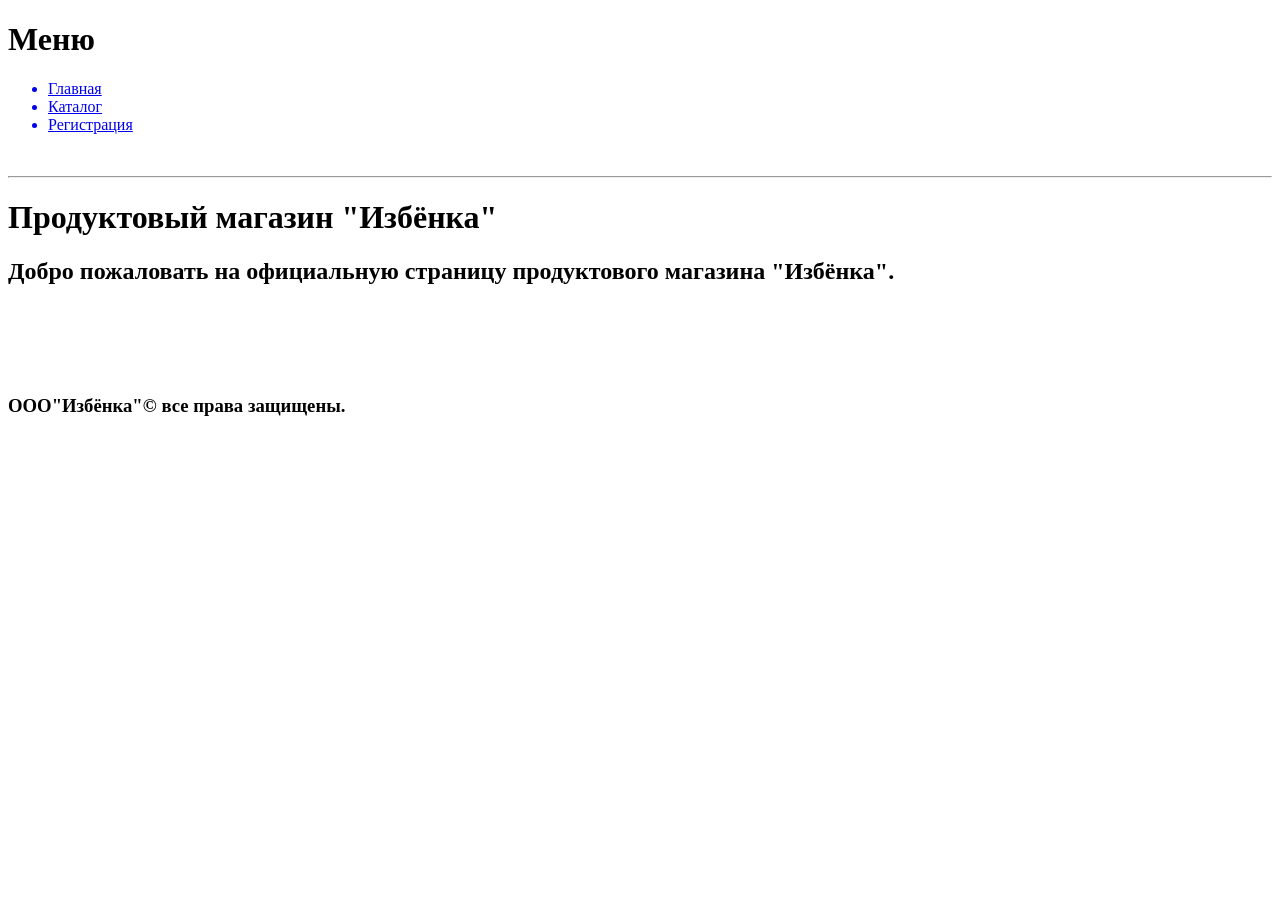
==== index.html @ b06b5ae0 "Add files via upload" ====
<!DOCTYPE html>
<html lang="en">

<head>
    <meta charset="UTF-8">
    <title>Сайт</title>
</head>

<body>
    <h1>Меню</h1>
    <ul>
 <a href="contact2.html"><li>
        Главная
        </li></a>
 <a href="contact.html"><li>
        Каталог
        </li></a>
 <a href="contact1.html"><li>
        Регистрация
        </li></a>
</ul>

    <br>
    <hr>

<h1>Продуктовый магазин "Избёнка"</h1>

<h2>Добро пожаловать на официальную страницу продуктового магазина "Избёнка".</h2>
<br>
<br>
<br>
<br>
<h3>ООО"Избёнка"&copy; все права защищены.</h3>
</body>

</html>
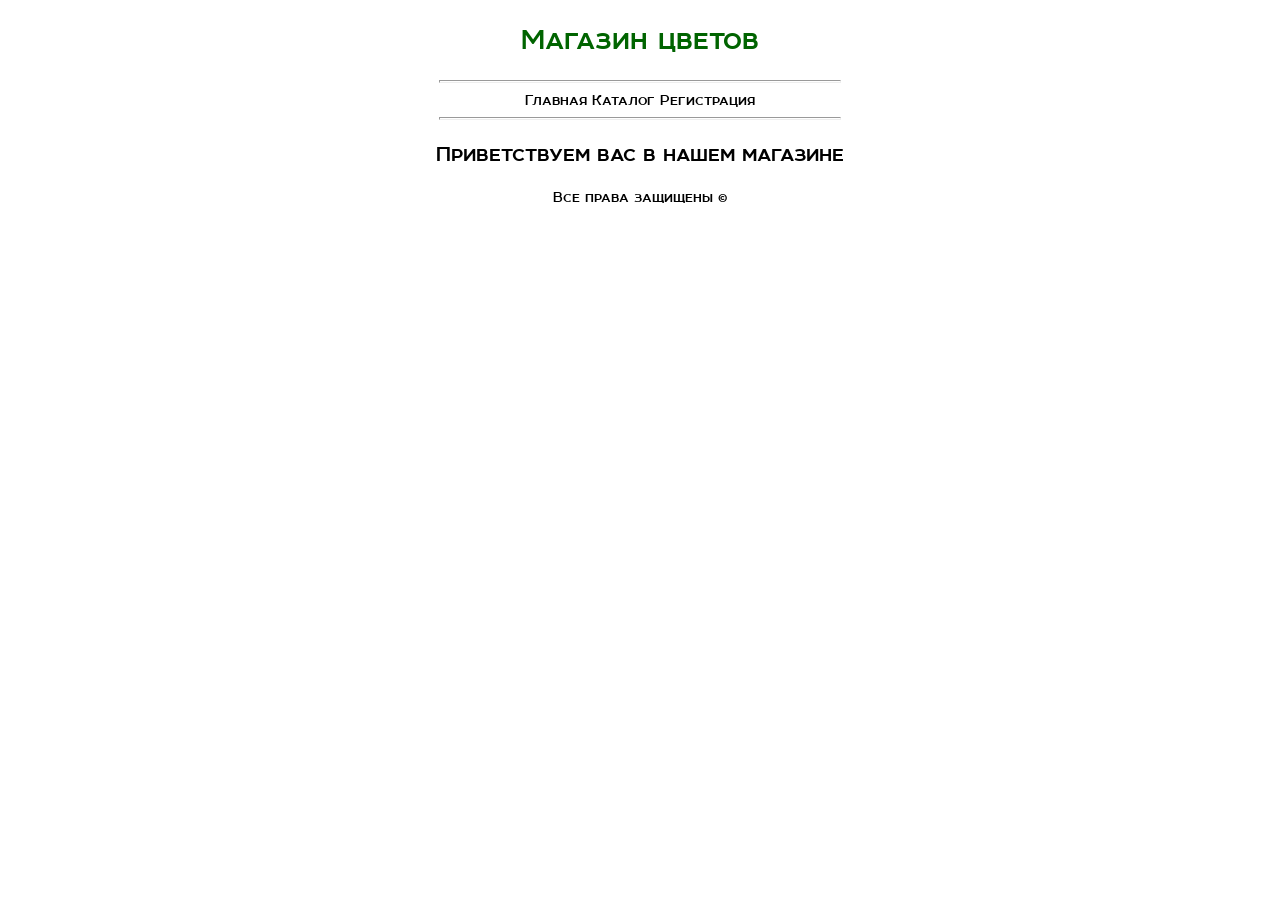
==== commit 63be2891: "Add files via upload" ====
--- a/index.html
+++ b/index.html
@@ -1,36 +1,27 @@
 <!DOCTYPE html>
 <html lang="en">
-
 <head>
     <meta charset="UTF-8">
     <title>Сайт</title>
+    <link rel="stylesheet" href="style.css">
 </head>
+<body>
+<center>
+    <h1>Магазин цветов</h1>
+    <hr size=3px width=400px aligh=center>
+    <div class="menu">
+		<span><a href="index.html">Главная</a></span>
+		<span><a href="cotalogue.html">Каталог</a></span>
+		<span><a href="registration.html">Регистрация</a></span>
+	</div>
+	<hr size=3px width=400px aligh=center>
+	
+<h2>Приветствуем вас в нашем магазине</h2>
 
-<body>
-    <h1>Меню</h1>
-    <ul>
- <a href="contact2.html"><li>
-        Главная
-        </li></a>
- <a href="contact.html"><li>
-        Каталог
-        </li></a>
- <a href="contact1.html"><li>
-        Регистрация
-        </li></a>
-</ul>
 
-    <br>
-    <hr>
-
-<h1>Продуктовый магазин "Избёнка"</h1>
-
-<h2>Добро пожаловать на официальную страницу продуктового магазина "Избёнка".</h2>
-<br>
-<br>
-<br>
-<br>
-<h3>ООО"Избёнка"&copy; все права защищены.</h3>
+<footer class="footer">
+	<p>Все права защищены ©</p>
+  </footer>
+</center>
 </body>
-
-</html>
+</html>
--- a/style.css
+++ b/style.css
@@ -0,0 +1,31 @@
+@font-face { font-family: Delicious; src: url('RoomBold.ttf'); }
+html, body {font-family: Delicious;}
+
+a {
+	color: black;
+}
+
+h1 {
+	color: darkgreen;
+}
+
+.menu a{
+	text-decoration: none;
+}
+
+.menu a:hover{
+	color: darkgray;
+	font-family: monospace;
+	font-size: 18px;
+}
+
+.PRODUCT {
+	display: inline;
+	justify-content: center;
+	align-items: flex-start;
+}
+
+.itemphoto {
+	margin-right: 500px;
+	text-overflow: clip;
+}
